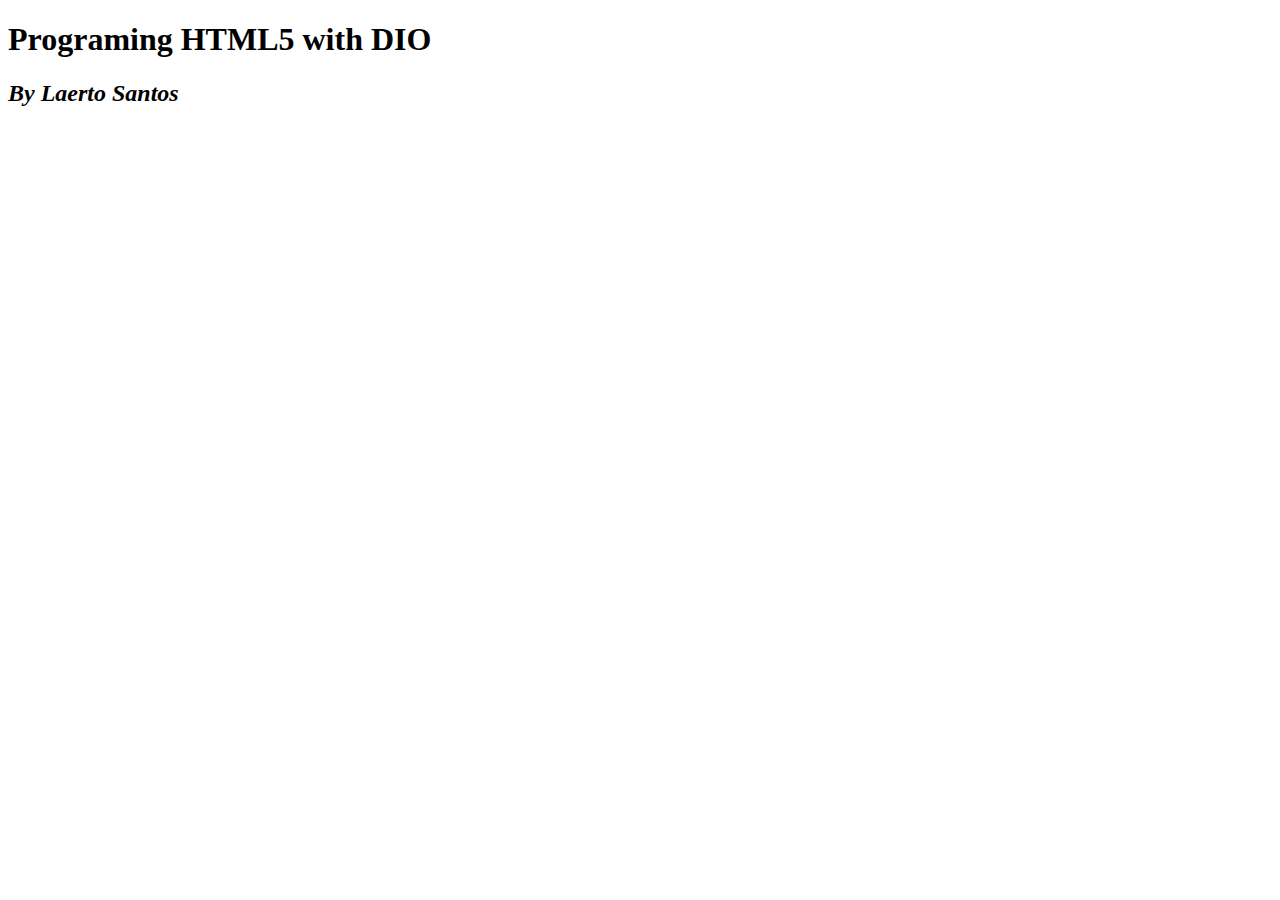
==== index.html @ de0cf9c5 "Subindo diretório raiz de projetos HTML após primeira aula" ====
<!DOCTYPE html>
<html>
    <head>
        <meta charset="utf-8">
        <title>Laerton Santos</title>
    </head>
    <body>
        <h1>Programing HTML5 with DIO</h1>
        <h2 style="font-style: italic;">By Laerto Santos</h2>
    </body>
</html>
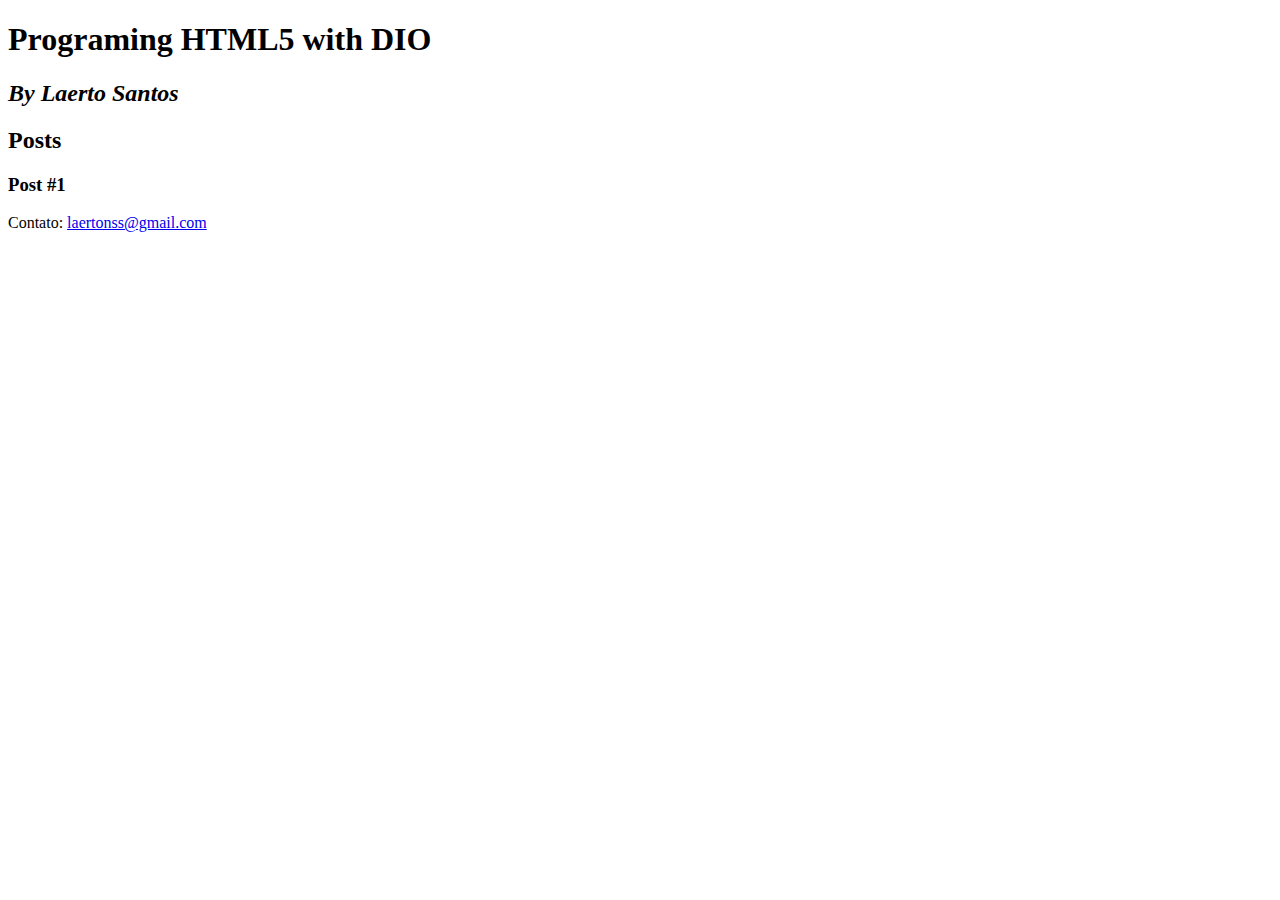
==== commit 7f66b656: "Alterações realizadas durante a Aula2 de HTML5" ====
--- a/index.html
+++ b/index.html
@@ -5,7 +5,21 @@
         <title>Laerton Santos</title>
     </head>
     <body>
+        <header>
         <h1>Programing HTML5 with DIO</h1>
         <h2 style="font-style: italic;">By Laerto Santos</h2>
+        </header>
+        <section>
+            <header>
+                <h2>Posts</h2>
+            </header>
+            <article>
+                <header>
+                    <h3>Post #1</h3>
+                </header>
+            </article>
+        </section>
+        <footer>Contato: <a href="mailto:laertonss@gmail.com" target="_blank">laertonss@gmail.com</a></footer>
+
     </body>
 </html>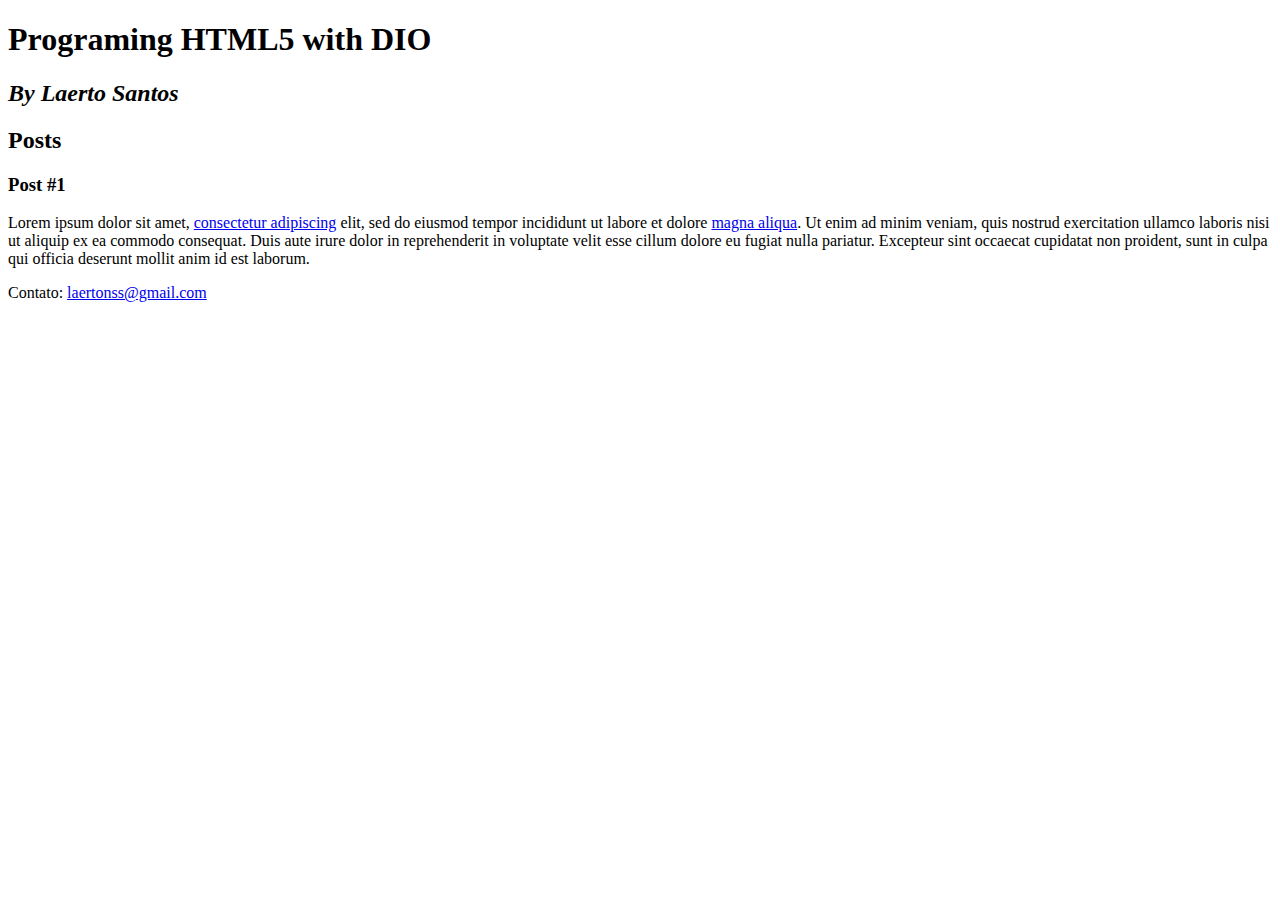
==== commit 8400446a: "Alterações da aula3" ====
--- a/index.html
+++ b/index.html
@@ -17,6 +17,9 @@
                 <header>
                     <h3>Post #1</h3>
                 </header>
+                <p>
+                    Lorem ipsum dolor sit amet, <a href="https://www.linkedin.com/in/laertonsantos/" target="_blank">consectetur adipiscing</a> elit, sed do eiusmod tempor incididunt ut labore et dolore <a href="mailto:laertonss@gmail.com" target="_blank">magna aliqua</a>. Ut enim ad minim veniam, quis nostrud exercitation ullamco laboris nisi ut aliquip ex ea commodo consequat. Duis aute irure dolor in reprehenderit in voluptate velit esse cillum dolore eu fugiat nulla pariatur. Excepteur sint occaecat cupidatat non proident, sunt in culpa qui officia deserunt mollit anim id est laborum.
+                </p>
             </article>
         </section>
         <footer>Contato: <a href="mailto:laertonss@gmail.com" target="_blank">laertonss@gmail.com</a></footer>
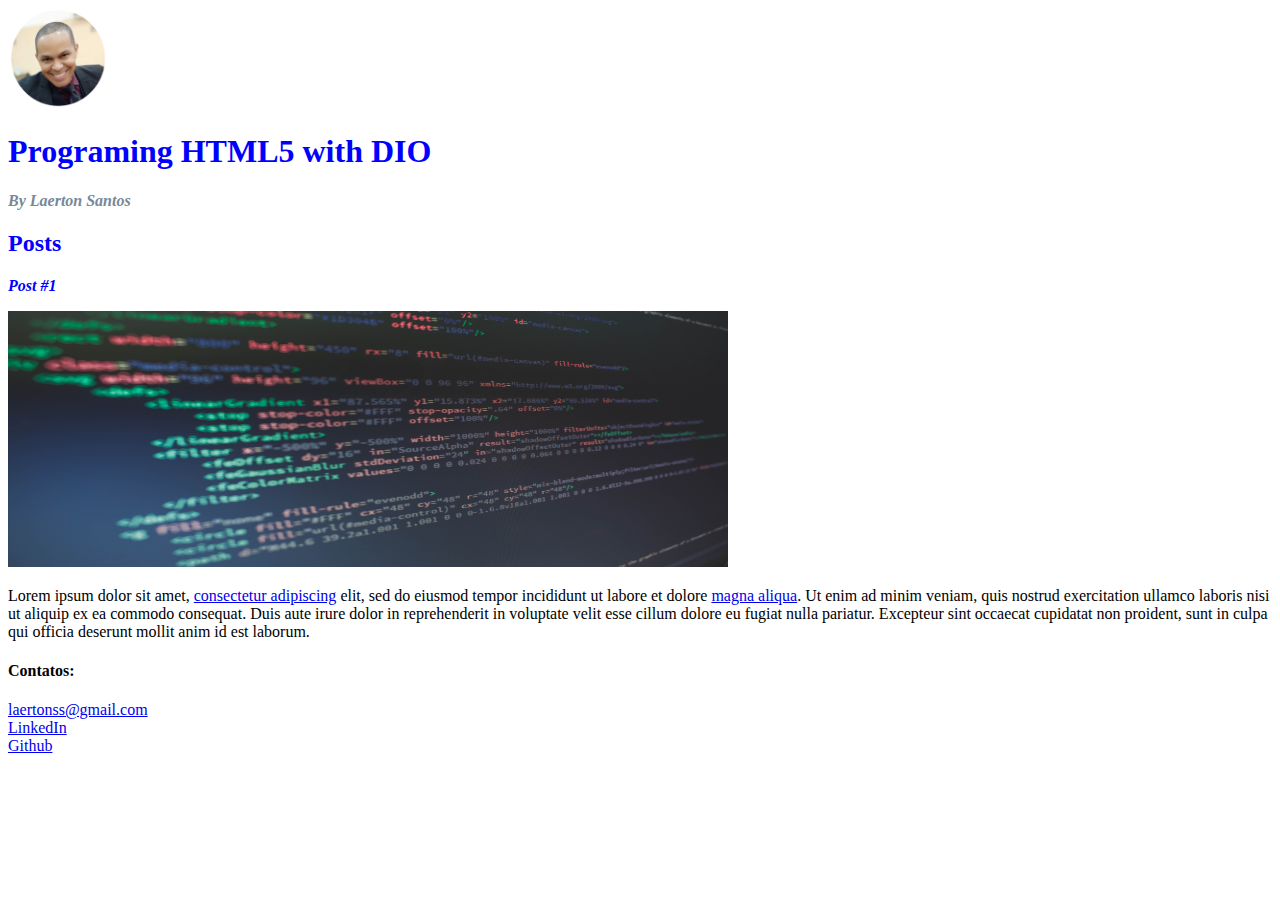
==== commit 4c372ada: "Alterações com a primeira aula de CSS3" ====
--- a/index.html
+++ b/index.html
@@ -3,26 +3,40 @@
     <head>
         <meta charset="utf-8">
         <title>Laerton Santos</title>
+        <link rel="stylesheet" href="style.css">
     </head>
     <body>
         <header>
-        <h1>Programing HTML5 with DIO</h1>
-        <h2 style="font-style: italic;">By Laerto Santos</h2>
+            <img src="Perfil-foto-Laerton.png" alt="Ilustração do rosto de Laerton Santos" width="100" height="100">
+        <h1 id="title">Programing HTML5 with DIO</h1>
+        <p style="font-style: italic; color: lightslategray;"><strong>By Laerton Santos</strong></p>
         </header>
         <section>
             <header>
-                <h2>Posts</h2>
+                <h2 class="subtitle">Posts</h2>
             </header>
             <article>
                 <header>
-                    <h3>Post #1</h3>
+                    <h3 class="post_title">Post #1</h3>
+                    <img src="htmlCode.jpg" alt="Imagem de editor de texto contendo código HTML" width="720" height="256">
                 </header>
                 <p>
                     Lorem ipsum dolor sit amet, <a href="https://www.linkedin.com/in/laertonsantos/" target="_blank">consectetur adipiscing</a> elit, sed do eiusmod tempor incididunt ut labore et dolore <a href="mailto:laertonss@gmail.com" target="_blank">magna aliqua</a>. Ut enim ad minim veniam, quis nostrud exercitation ullamco laboris nisi ut aliquip ex ea commodo consequat. Duis aute irure dolor in reprehenderit in voluptate velit esse cillum dolore eu fugiat nulla pariatur. Excepteur sint occaecat cupidatat non proident, sunt in culpa qui officia deserunt mollit anim id est laborum.
                 </p>
             </article>
         </section>
-        <footer>Contato: <a href="mailto:laertonss@gmail.com" target="_blank">laertonss@gmail.com</a></footer>
+        <footer>
+            <h4>Contatos:</h4>
+            <li>
+                <a href="mailto:laertonss@gmail.com" target="_blank">laertonss@gmail.com</a>
+            </li>
+            <li>
+                <a href="https://www.linkedin.com/in/laertonsantos/" target="_blank">LinkedIn</a>
+            </li>
+            <li>
+                <a href="https://github.com/laertonss" target="_blank">Github</a>
+            </li>
+        </footer>
 
     </body>
 </html>--- a/style.css
+++ b/style.css
@@ -0,0 +1,8 @@
+#title, .subtitle, .post_title{
+    color: blue;
+}
+
+.post_title{
+    font-size: 16px;
+    font-style: italic;
+}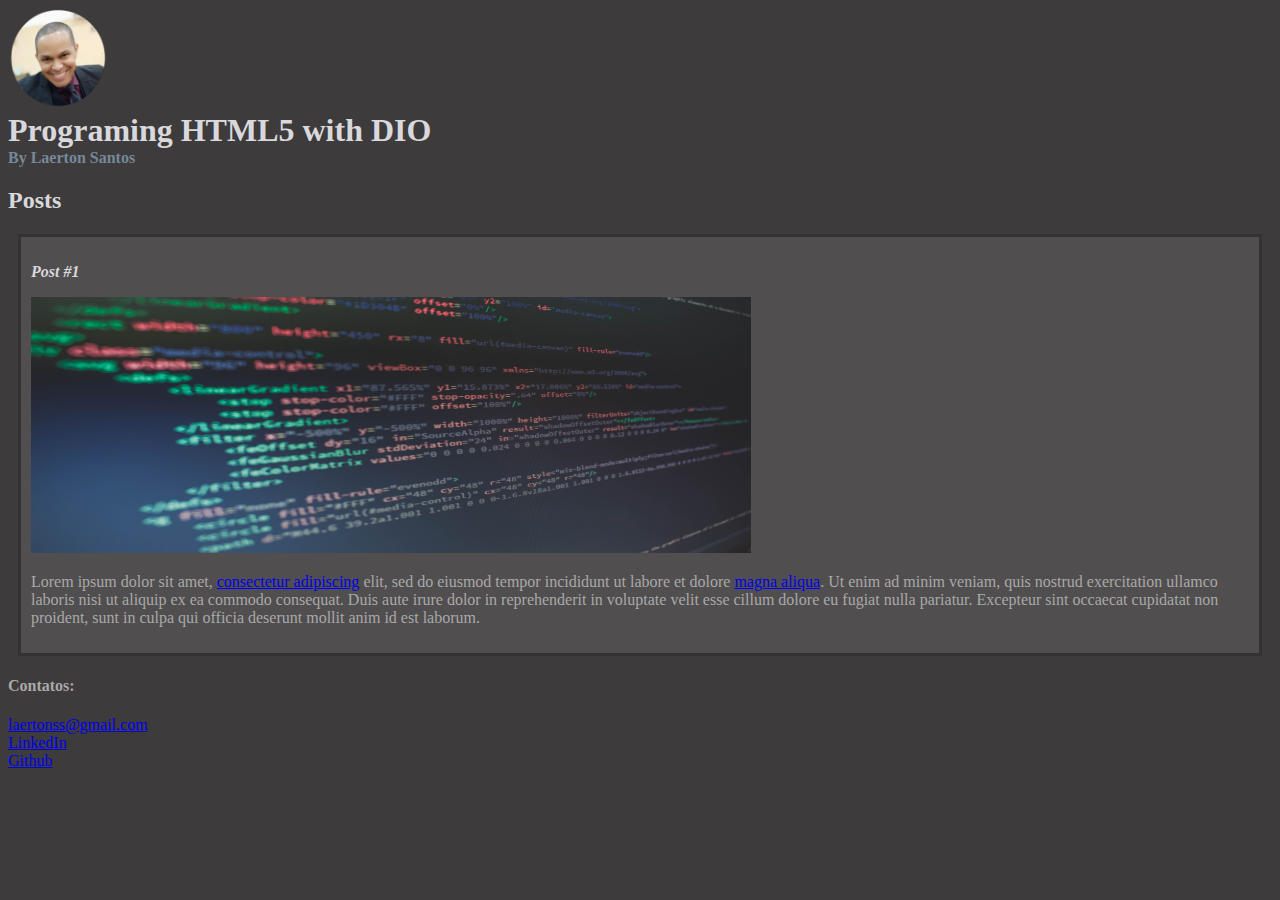
==== commit 395cecbb: "Aula de CSS3" ====
--- a/index.html
+++ b/index.html
@@ -7,25 +7,25 @@
     </head>
     <body>
         <header>
-            <img src="Perfil-foto-Laerton.png" alt="Ilustração do rosto de Laerton Santos" width="100" height="100">
-        <h1 id="title">Programing HTML5 with DIO</h1>
-        <p style="font-style: italic; color: lightslategray;"><strong>By Laerton Santos</strong></p>
+            <img src="Perfil-foto-Laerton.png" alt="Ilustração do rosto de Laerton Santos" width="100" height="100" >
+        <h1 id="title" style="padding: 0px; margin: 0px; border: 0px;">Programing HTML5 with DIO</h1>
+        <p style="font-style: normal; color: lightslategray; padding: 0px; margin: 0px; border: 0px;"><strong>By Laerton Santos</strong></p>
         </header>
         <section>
             <header>
                 <h2 class="subtitle">Posts</h2>
             </header>
-            <article>
+            <article class="post">
                 <header>
                     <h3 class="post_title">Post #1</h3>
                     <img src="htmlCode.jpg" alt="Imagem de editor de texto contendo código HTML" width="720" height="256">
                 </header>
-                <p>
+                <p style="color: darkgray">
                     Lorem ipsum dolor sit amet, <a href="https://www.linkedin.com/in/laertonsantos/" target="_blank">consectetur adipiscing</a> elit, sed do eiusmod tempor incididunt ut labore et dolore <a href="mailto:laertonss@gmail.com" target="_blank">magna aliqua</a>. Ut enim ad minim veniam, quis nostrud exercitation ullamco laboris nisi ut aliquip ex ea commodo consequat. Duis aute irure dolor in reprehenderit in voluptate velit esse cillum dolore eu fugiat nulla pariatur. Excepteur sint occaecat cupidatat non proident, sunt in culpa qui officia deserunt mollit anim id est laborum.
                 </p>
             </article>
         </section>
-        <footer>
+        <footer style="color: darkgray;">
             <h4>Contatos:</h4>
             <li>
                 <a href="mailto:laertonss@gmail.com" target="_blank">laertonss@gmail.com</a>
--- a/style.css
+++ b/style.css
@@ -1,8 +1,19 @@
+body {
+    background-color: rgb(61, 59, 59);
+}
+
 #title, .subtitle, .post_title{
-    color: blue;
+    color: rgb(217, 217, 221);
 }
 
 .post_title{
     font-size: 16px;
     font-style: italic;
+}
+
+.post {
+    background: rgb(80, 78, 78);
+    padding: 10px;
+    border: 3px solid rgb(51, 51, 51);
+    margin: 10px;
 }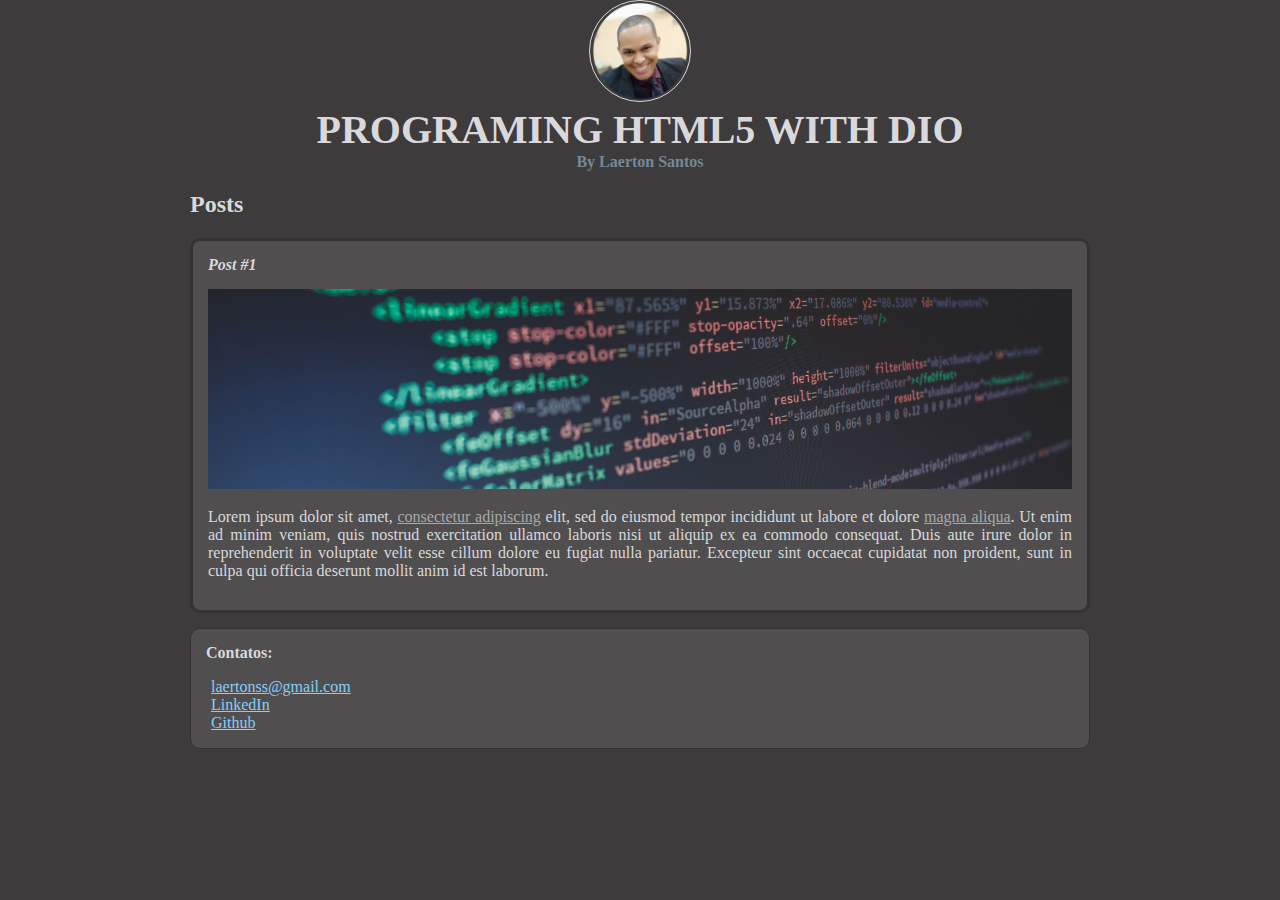
==== commit f00de9f3: "Curso css3 concluido" ====
--- a/index.html
+++ b/index.html
@@ -4,12 +4,15 @@
         <meta charset="utf-8">
         <title>Laerton Santos</title>
         <link rel="stylesheet" href="style.css">
+        
     </head>
     <body>
         <header>
-            <img src="Perfil-foto-Laerton.png" alt="Ilustração do rosto de Laerton Santos" width="100" height="100" >
-        <h1 id="title" style="padding: 0px; margin: 0px; border: 0px;">Programing HTML5 with DIO</h1>
-        <p style="font-style: normal; color: lightslategray; padding: 0px; margin: 0px; border: 0px;"><strong>By Laerton Santos</strong></p>
+        <div style="text-align: center">
+            <img src="Perfil-foto-Laerton.png" alt="Ilustração do rosto de Laerton Santos" width="100" height="100" class="photo">
+            <h1 id="title" style="padding: 0px; margin: 0px; border: 0px;">Programing HTML5 with DIO</h1>
+            <p style="font-style: normal; color: lightslategray; padding: 0px; margin: 0px; border: 0px; "><strong>By Laerton Santos</strong></p>
+        </div>
         </header>
         <section>
             <header>
@@ -18,24 +21,28 @@
             <article class="post">
                 <header>
                     <h3 class="post_title">Post #1</h3>
-                    <img src="htmlCode.jpg" alt="Imagem de editor de texto contendo código HTML" width="720" height="256">
+                    <img src="htmlCode.jpg" alt="Imagem de editor de texto contendo código HTML" class="post_image">
                 </header>
-                <p style="color: darkgray">
+                <p class="post_content" style="color: rgb(217, 217, 221)">
                     Lorem ipsum dolor sit amet, <a href="https://www.linkedin.com/in/laertonsantos/" target="_blank">consectetur adipiscing</a> elit, sed do eiusmod tempor incididunt ut labore et dolore <a href="mailto:laertonss@gmail.com" target="_blank">magna aliqua</a>. Ut enim ad minim veniam, quis nostrud exercitation ullamco laboris nisi ut aliquip ex ea commodo consequat. Duis aute irure dolor in reprehenderit in voluptate velit esse cillum dolore eu fugiat nulla pariatur. Excepteur sint occaecat cupidatat non proident, sunt in culpa qui officia deserunt mollit anim id est laborum.
                 </p>
             </article>
         </section>
-        <footer style="color: darkgray;">
-            <h4>Contatos:</h4>
-            <li>
-                <a href="mailto:laertonss@gmail.com" target="_blank">laertonss@gmail.com</a>
-            </li>
-            <li>
-                <a href="https://www.linkedin.com/in/laertonsantos/" target="_blank">LinkedIn</a>
-            </li>
-            <li>
-                <a href="https://github.com/laertonss" target="_blank">Github</a>
-            </li>
+        <footer class="post_footer" style="color: rgb(217, 217, 221)">
+            <h4 class="post_title_footer">Contatos:</h4>
+            <div class="post_title_contact">
+                <ul class="contact_list">
+                    <li>
+                        <a href="mailto:laertonss@gmail.com" target="_blank">laertonss@gmail.com</a>
+                    </li>
+                    <li>
+                        <a href="https://www.linkedin.com/in/laertonsantos/" target="_blank">LinkedIn</a>
+                    </li>
+                    <li>
+                        <a href="https://github.com/laertonss" target="_blank">Github</a>
+                    </li>
+                </ul>
+            </div>
         </footer>
 
     </body>
--- a/style.css
+++ b/style.css
@@ -1,19 +1,83 @@
 body {
     background-color: rgb(61, 59, 59);
+    font-family: Verdana, Tahoma;
+    max-width: 900px;
+    margin: auto;
+}
+
+.photo{
+ border: 1px solid rgb(217, 217, 221);
+ border-radius: 50%;
+ background-position: center;
+ 
 }
 
 #title, .subtitle, .post_title{
     color: rgb(217, 217, 221);
 }
 
+#title {
+    font-size: 40px;
+    text-transform: uppercase;
+}
+
+a {
+    text-decoration: underline;
+    color: darkgray;
+}
+
 .post_title{
     font-size: 16px;
     font-style: italic;
+    margin: 0%;
+    margin-bottom: 15px;
+
 }
 
 .post {
     background: rgb(80, 78, 78);
-    padding: 10px;
+    padding: 15px;
     border: 3px solid rgb(51, 51, 51);
-    margin: 10px;
+    margin-bottom: 15px;
+    border-radius: 10px;
+}
+
+.post_content {
+    margin: 0%;
+    margin-bottom: 15px;
+    text-align: justify;
+    /*text-transform: capitalize;*/
+}
+
+.post_image{
+    margin-bottom: 15px;
+    text-align: center;
+    width: 100%;
+    height: 200px; /* height of container */
+    object-fit: cover;
+}
+
+.post_footer{
+    background-color: rgb(80, 78, 78);
+    border-radius: 10px;
+    border: 1px solid rgb(51, 51, 51);
+}
+
+.post_title_footer{
+    margin: 15px;
+    margin-bottom: 0%;
+}
+
+.post_title_contact{
+    margin: 5px 15px 15px 15px;
+    
+}
+
+.contact_list{
+    list-style-type: none;
+    padding-left: 5px;    
+}
+
+.contact_list li a {
+    color: lightskyblue;
 }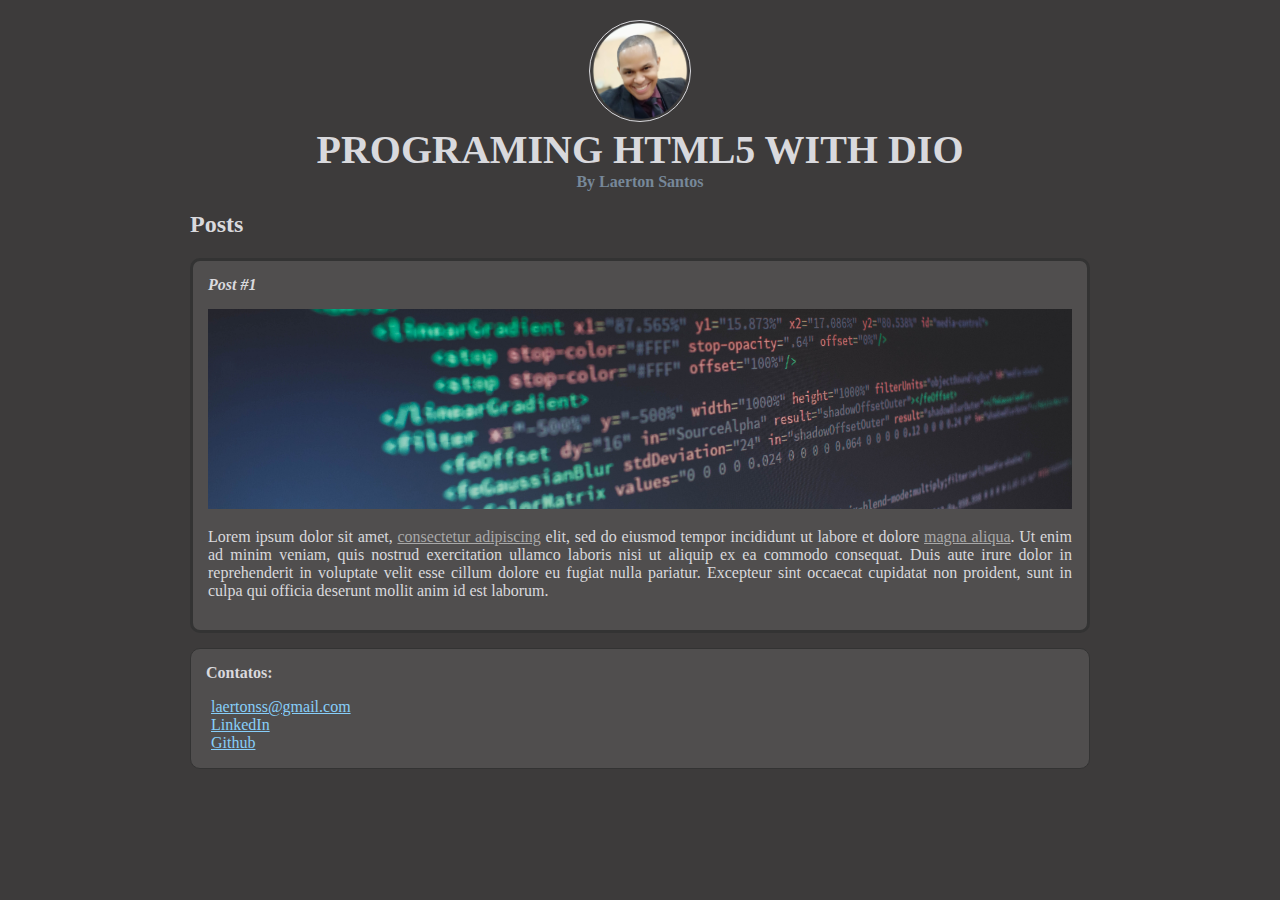
==== commit e7636ace: "Ajustes no padding-top da imagem da foto" ====
--- a/index.html
+++ b/index.html
@@ -8,8 +8,8 @@
     </head>
     <body>
         <header>
-        <div style="text-align: center">
-            <img src="Perfil-foto-Laerton.png" alt="Ilustração do rosto de Laerton Santos" width="100" height="100" class="photo">
+        <div style="text-align: center; padding-top: 20px;">
+            <img src="Perfil-foto-Laerton.png" alt="Ilustração do rosto de Laerton Santos" class="photo">
             <h1 id="title" style="padding: 0px; margin: 0px; border: 0px;">Programing HTML5 with DIO</h1>
             <p style="font-style: normal; color: lightslategray; padding: 0px; margin: 0px; border: 0px; "><strong>By Laerton Santos</strong></p>
         </div>
--- a/style.css
+++ b/style.css
@@ -9,7 +9,8 @@
  border: 1px solid rgb(217, 217, 221);
  border-radius: 50%;
  background-position: center;
- 
+ width: 100px;
+ height: 100px;
 }
 
 #title, .subtitle, .post_title{
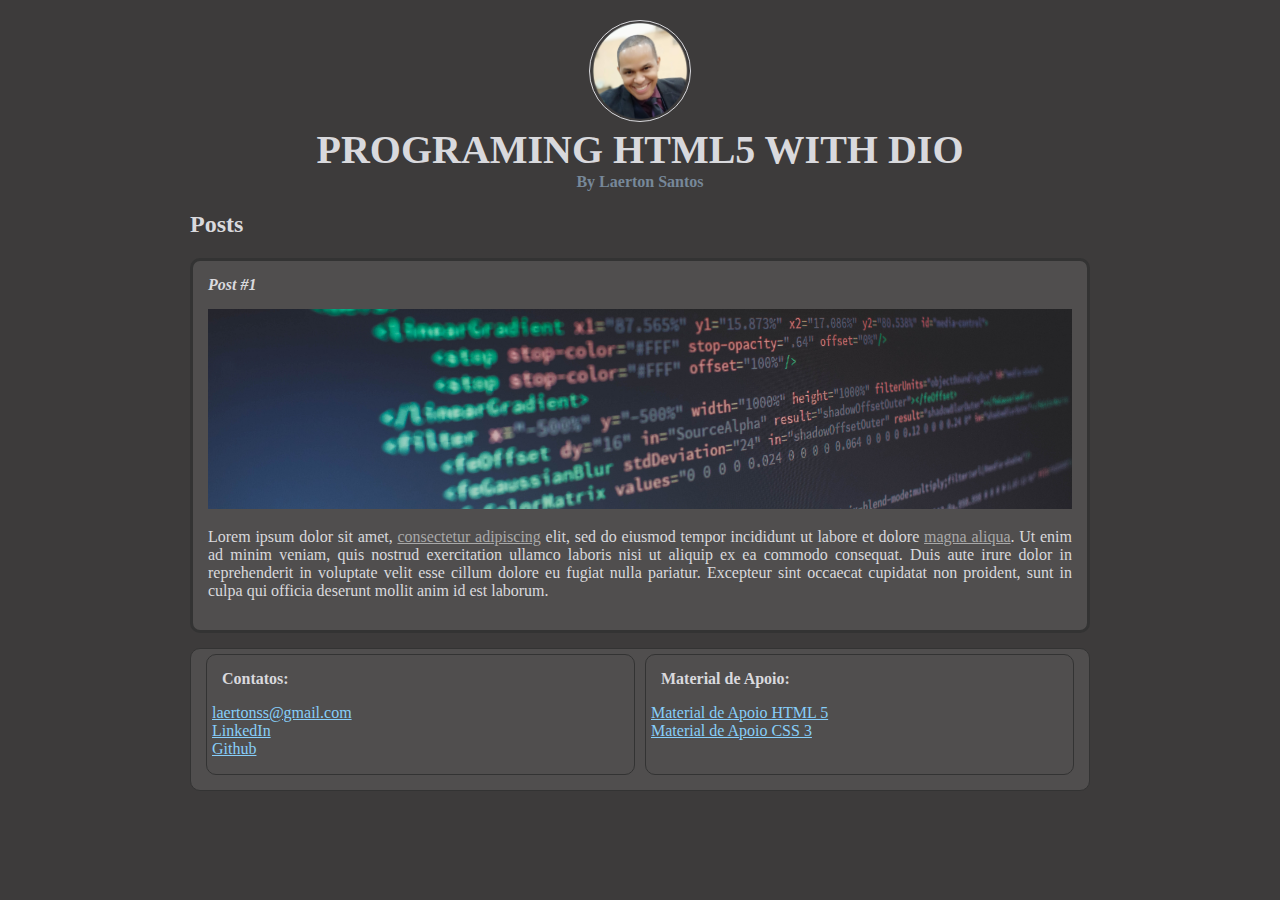
==== commit d01de698: "Pronto" ====
--- a/index.html
+++ b/index.html
@@ -29,19 +29,30 @@
             </article>
         </section>
         <footer class="post_footer" style="color: rgb(217, 217, 221)">
-            <h4 class="post_title_footer">Contatos:</h4>
-            <div class="post_title_contact">
-                <ul class="contact_list">
-                    <li>
-                        <a href="mailto:laertonss@gmail.com" target="_blank">laertonss@gmail.com</a>
-                    </li>
-                    <li>
-                        <a href="https://www.linkedin.com/in/laertonsantos/" target="_blank">LinkedIn</a>
-                    </li>
-                    <li>
-                        <a href="https://github.com/laertonss" target="_blank">Github</a>
-                    </li>
-                </ul>
+            <div class="post_contact">
+                <h4 class="post_title_footer">Contatos:</h4>
+                    <ul class="contact_list">
+                        <li>
+                            <a href="mailto:laertonss@gmail.com" target="_blank">laertonss@gmail.com</a>
+                        </li>
+                        <li>
+                            <a href="https://www.linkedin.com/in/laertonsantos/" target="_blank">LinkedIn</a>
+                        </li>
+                        <li>
+                            <a href="https://github.com/laertonss" target="_blank">Github</a>
+                        </li>
+                    </ul>
+            </div>
+            <div class="post_apoio">
+                <h4 class="post_title_footer">Material de Apoio:</h4>
+                    <ul class="contact_list">
+                        <li>
+                            <a href="apoio_html5.html" target="_blank">Material de Apoio HTML 5</a>
+                        </li>
+                        <li>
+                            <a href="apoio_css3.html" target="_blank">Material de Apoio CSS 3</a>
+                        </li>
+                    </ul>
             </div>
         </footer>
 
--- a/style.css
+++ b/style.css
@@ -11,6 +11,7 @@
  background-position: center;
  width: 100px;
  height: 100px;
+ font-style:;
 }
 
 #title, .subtitle, .post_title{
@@ -62,6 +63,7 @@
     background-color: rgb(80, 78, 78);
     border-radius: 10px;
     border: 1px solid rgb(51, 51, 51);
+    display: flex;
 }
 
 .post_title_footer{
@@ -69,9 +71,19 @@
     margin-bottom: 0%;
 }
 
-.post_title_contact{
-    margin: 5px 15px 15px 15px;
-    
+.post_contact{
+    margin: 5px 5px 15px 15px;
+    border-radius: 10px;
+    border: 1px solid rgb(51, 51, 51);
+    display: inline-block;
+    width: 50%;
+}
+.post_apoio{
+    margin: 5px 15px 15px 5px;
+    border-radius: 10px;
+    border: 1px solid rgb(51, 51, 51);
+    display: inline-block;
+    width: 50%;
 }
 
 .contact_list{
